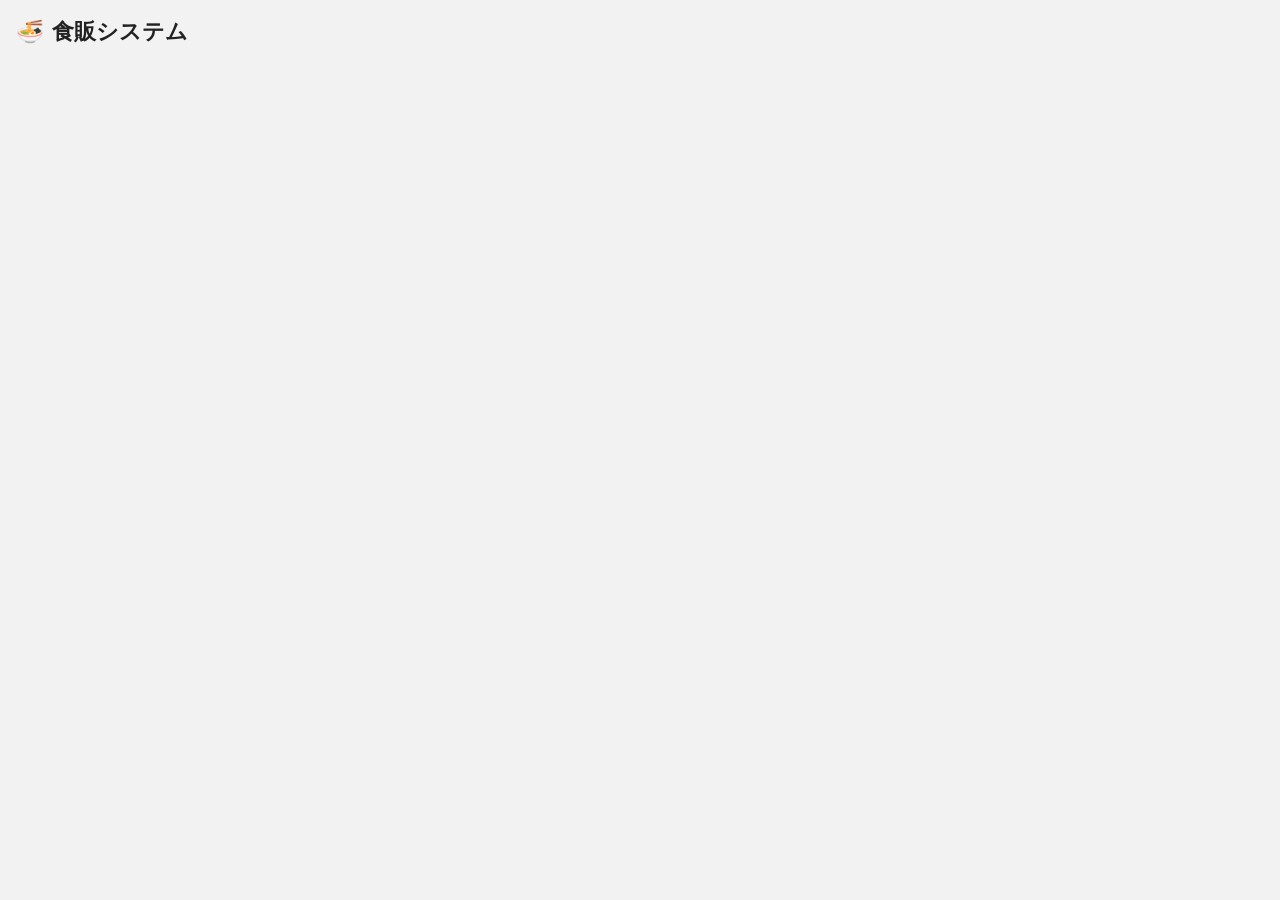
==== index.html @ 5c8f21d6 "ver0.0" ====
<!DOCTYPE html>
<html lang="ja">
<head>
<meta charset="UTF-8">
<meta name="viewport" content="width=device-width, initial-scale=1.0">
<title>食販システム</title>
<link rel="stylesheet" href="Style.css">
</head>
<body>
<h1>🍜 食販システム</h1>
<div id="menu" style="display:none;">
  <button class="btn" onclick="location.href='uketsuke.html'">① 受付</button>
  <button class="btn" onclick="location.href='yuso.html'">② 輸送</button>
  <button class="btn" onclick="location.href='watashi.html'">③ 受け渡し</button>
  <button class="btn" onclick="location.href='admin.html'">④ admin</button>
  <button class="btn" onclick="location.href='settings.html'">⑤ 設定</button>
  <button class="btn" onclick="location.href='saisoku.html'">⑥ 催促</button>
  <p class="muted" id="whoami"></p>
  <button class="btn-sm" id="signout-btn">サインアウト</button>
</div>

<script type="module">
import { getApp_ } from "./Db.js";
import { requireAuth } from "./Auth.js";
import { getAuth, signOut } from "https://www.gstatic.com/firebasejs/10.12.2/firebase-auth.js";

const app = getApp_();
const auth = requireAuth(app, {
  onReady: (user) => {
    document.getElementById("menu").style.display = "block";
    document.getElementById("whoami").textContent = user.email;
  }
});

document.getElementById("signout-btn").onclick = () => signOut(getAuth(app));
</script>
</body>
</html>
---- Style.css ----
:root{
  --gap:10px;
}
*{box-sizing:border-box;}
body{
  font-family:system-ui,-apple-system,"Segoe UI",sans-serif;
  margin:0;
  padding:16px;
  background:#f2f2f2;
  color:#222;
}
h1{
  font-size:1.4rem;
  margin:0 0 12px;
}
a.back{
  display:inline-block;
  margin-bottom:12px;
  color:#555;
  text-decoration:none;
  font-size:.9rem;
}
.btn{
  display:block;
  width:100%;
  padding:20px;
  margin:10px 0;
  font-size:1.3rem;
  border:none;
  border-radius:10px;
  background:#3d8f5c;
  color:#fff;
  cursor:pointer;
}
.btn:active{opacity:.75;}
.btn:disabled{opacity:.5;cursor:default;}
.btn-danger{background:#c33;}
.btn-sm{
  padding:8px 16px;
  font-size:1rem;
  border-radius:6px;
  border:1px solid #999;
  background:#fff;
  cursor:pointer;
  margin:4px;
}
.card{
  background:#fff;
  border-radius:10px;
  padding:12px 14px;
  margin:8px 0;
  box-shadow:0 1px 3px rgba(0,0,0,.15);
  font-size:1.1rem;
}
.card.new{
  background:#ffdcdc;
  border:2px solid #e33;
}
.overlay{
  position:fixed;
  inset:0;
  background:#fff;
  display:flex;
  flex-direction:column;
  align-items:center;
  justify-content:center;
  gap:14px;
  z-index:999;
  padding:20px;
  text-align:center;
}
.qty-row{
  display:flex;
  align-items:center;
  gap:14px;
  margin:10px 0;
  font-size:1.2rem;
}
.qty-row button{
  width:44px;height:44px;
  font-size:1.3rem;
  border-radius:8px;
  border:1px solid #999;
  background:#fff;
}
.qty-row span.num{
  width:40px;
  text-align:center;
  font-weight:bold;
}
input,select{
  font-size:1rem;
  padding:6px 8px;
  margin:4px 0;
}
label{display:block;margin:10px 0;}
table{border-collapse:collapse;width:100%;margin:10px 0;}
td,th{border:1px solid #ccc;padding:4px 8px;font-size:.9rem;text-align:center;}
.banner{
  background:#e33;
  color:#fff;
  padding:12px;
  text-align:center;
  font-weight:bold;
  border-radius:8px;
  margin-bottom:12px;
}
.error{color:#c00;}
.muted{color:#777;font-size:.9rem;}
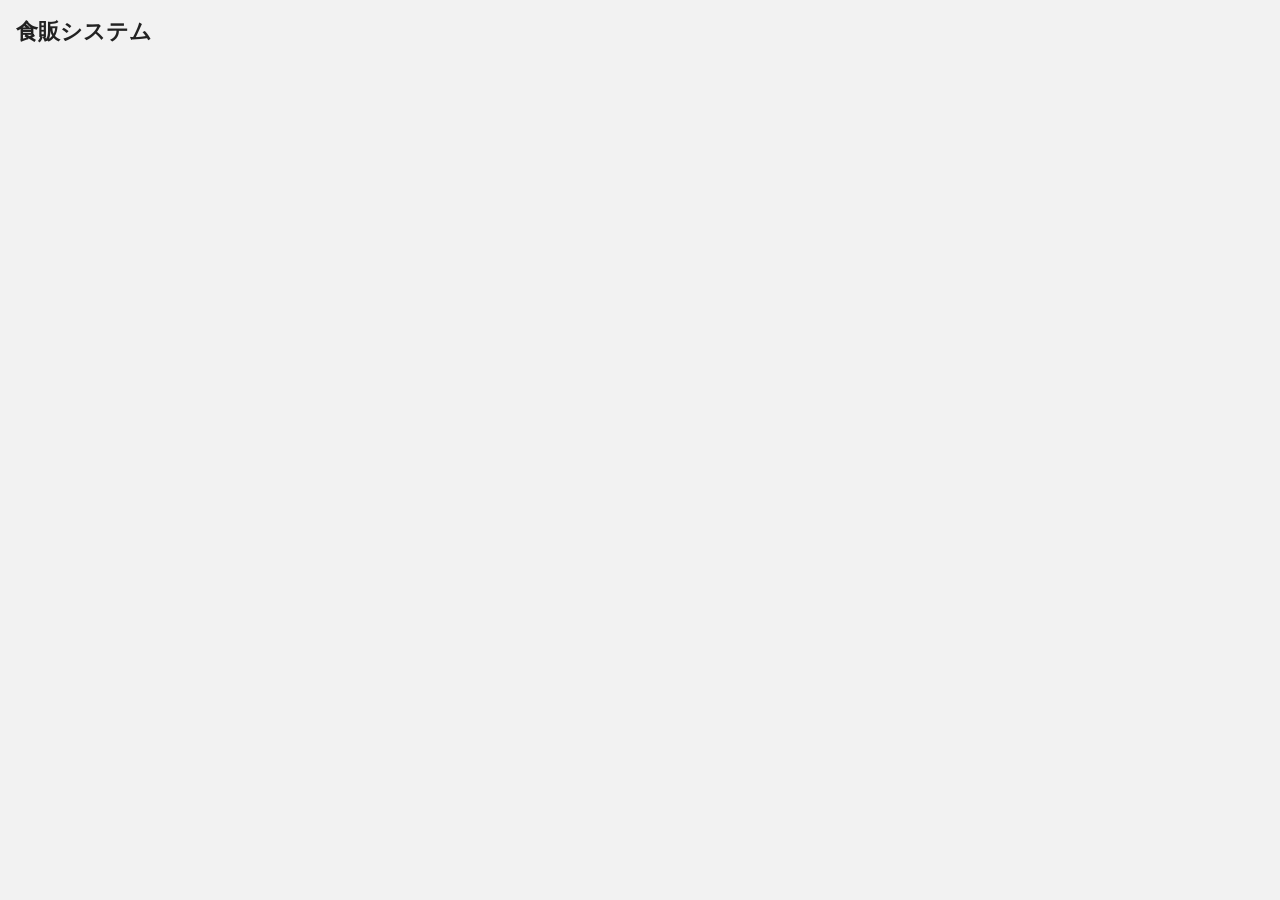
==== commit 067cdc9e: "Update header to remove emoji in index.html" ====
--- a/index.html
+++ b/index.html
@@ -7,7 +7,7 @@
 <link rel="stylesheet" href="Style.css">
 </head>
 <body>
-<h1>🍜 食販システム</h1>
+<h1>食販システム</h1>
 <div id="menu" style="display:none;">
   <button class="btn" onclick="location.href='uketsuke.html'">① 受付</button>
   <button class="btn" onclick="location.href='yuso.html'">② 輸送</button>
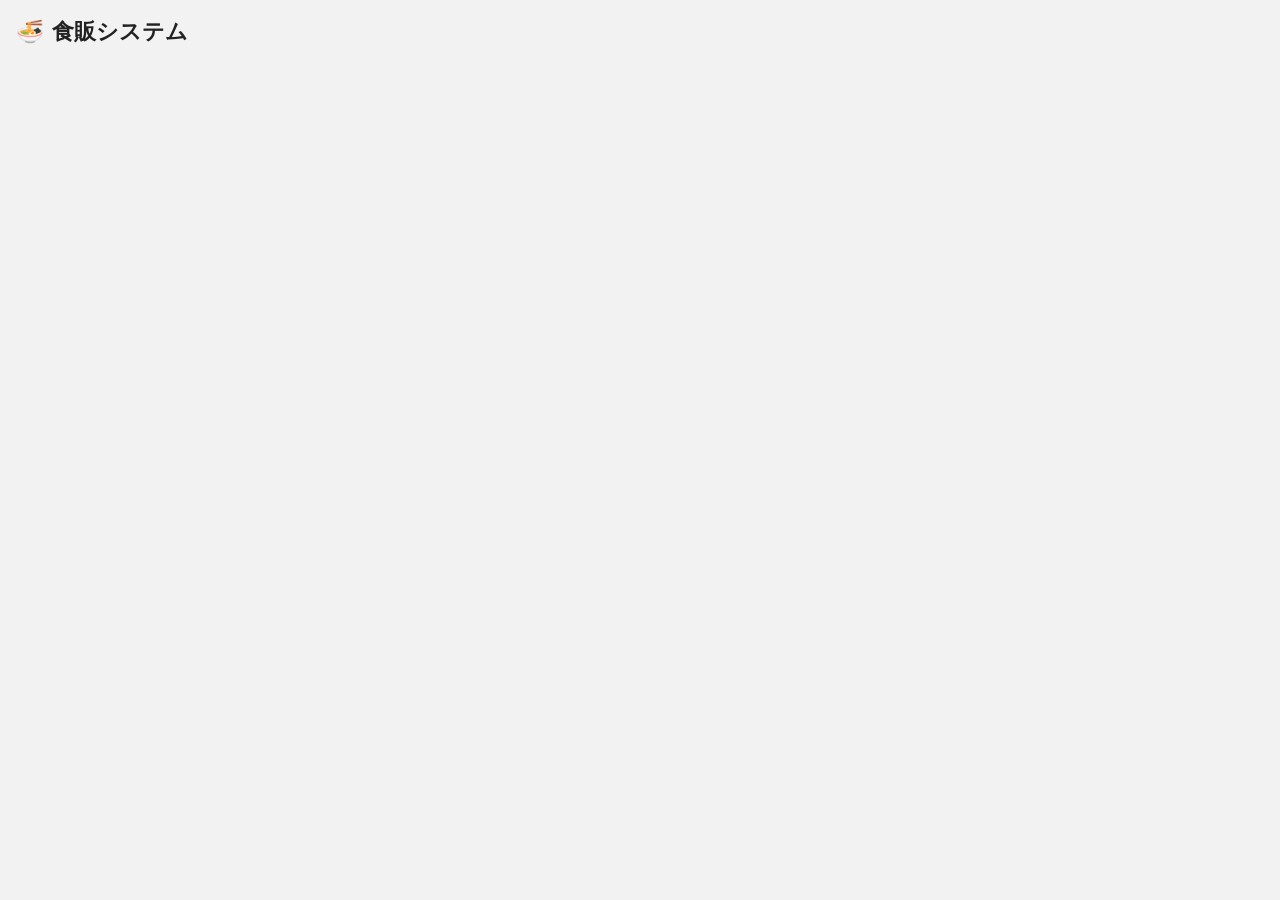
==== commit 21cc46c0: "a" ====
--- a/index.html
+++ b/index.html
@@ -7,7 +7,7 @@
 <link rel="stylesheet" href="Style.css">
 </head>
 <body>
-<h1>食販システム</h1>
+<h1>🍜 食販システム</h1>
 <div id="menu" style="display:none;">
   <button class="btn" onclick="location.href='uketsuke.html'">① 受付</button>
   <button class="btn" onclick="location.href='yuso.html'">② 輸送</button>
@@ -15,6 +15,7 @@
   <button class="btn" onclick="location.href='admin.html'">④ admin</button>
   <button class="btn" onclick="location.href='settings.html'">⑤ 設定</button>
   <button class="btn" onclick="location.href='saisoku.html'">⑥ 催促</button>
+  <button class="btn" onclick="location.href='torikeshi.html'">⑦ 注文削除</button>
   <p class="muted" id="whoami"></p>
   <button class="btn-sm" id="signout-btn">サインアウト</button>
 </div>
--- a/Style.css
+++ b/Style.css
@@ -35,6 +35,7 @@
 .btn:active{opacity:.75;}
 .btn:disabled{opacity:.5;cursor:default;}
 .btn-danger{background:#c33;}
+.btn-danger-outline{border-color:#c33;color:#c33;}
 .btn-sm{
   padding:8px 16px;
   font-size:1rem;
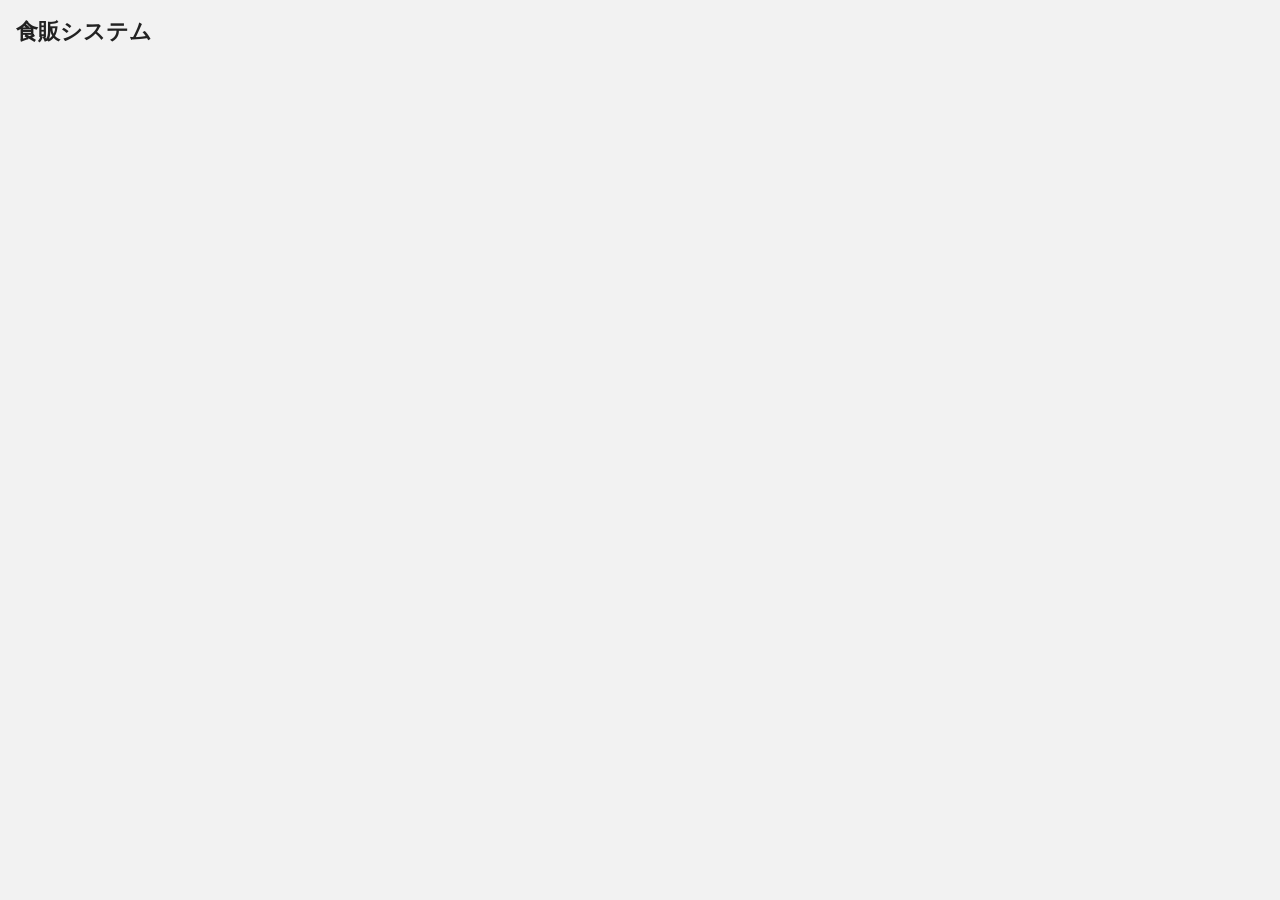
==== commit 742017f7: "Merge branch 'main' of https://github.com/hati-cafelatte/toin_fes3-1" ====
--- a/index.html
+++ b/index.html
@@ -7,7 +7,7 @@
 <link rel="stylesheet" href="Style.css">
 </head>
 <body>
-<h1>🍜 食販システム</h1>
+<h1>食販システム</h1>
 <div id="menu" style="display:none;">
   <button class="btn" onclick="location.href='uketsuke.html'">① 受付</button>
   <button class="btn" onclick="location.href='yuso.html'">② 輸送</button>
